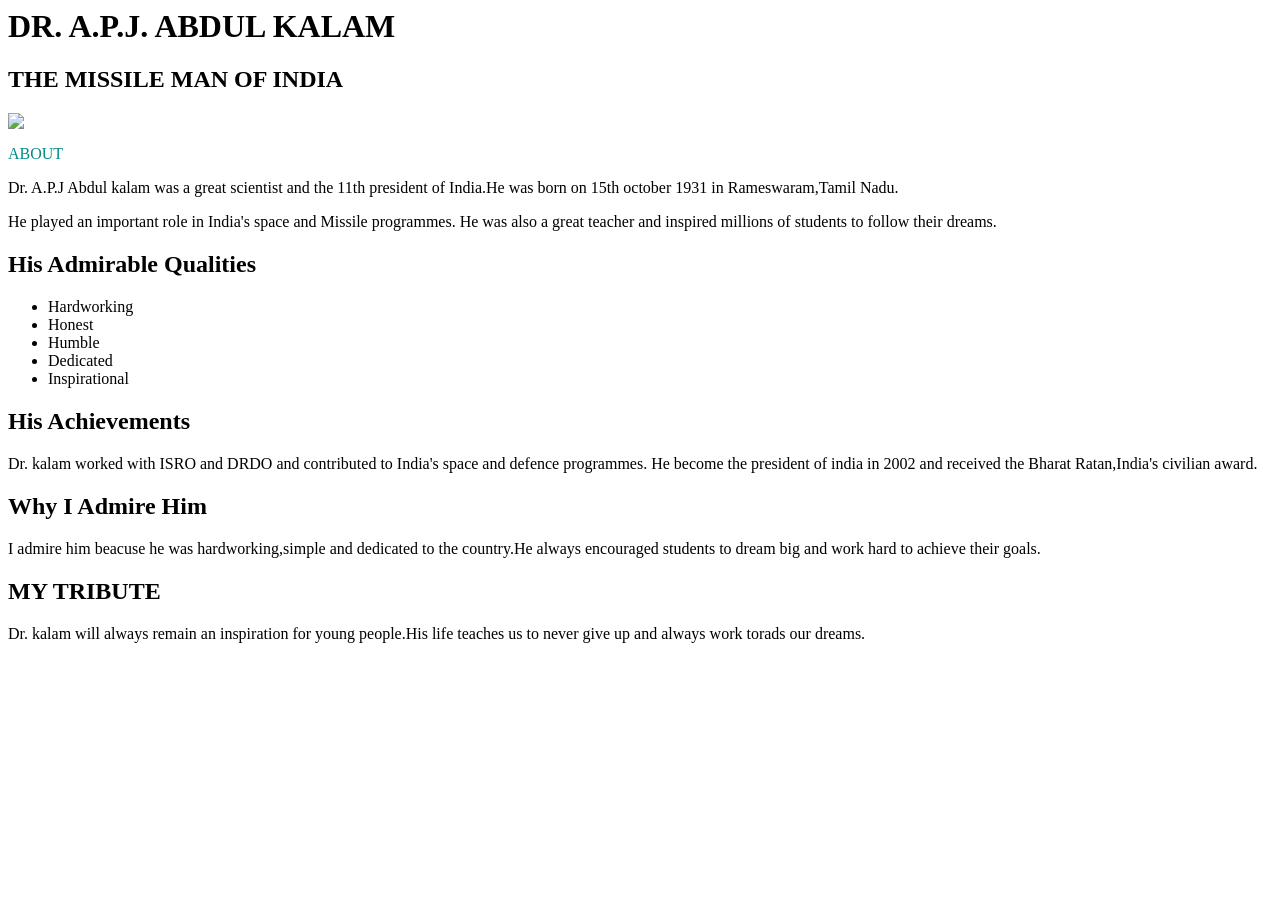
==== level2.html @ 4d149d1d "Add files via upload" ====
<html>
    <head>
        <title>Tribute_page</title>
        <link rel="stylesheet" href="level.css">
    </head>
    <body>
        <div class="page">
            <h1>DR. A.P.J. ABDUL KALAM</h1>
            <h2>THE MISSILE MAN OF INDIA</h2>
            <img src="https://www.thetalentedindian.com/wp-content/uploads/2015/10/Dr-APJ-Abdul-Kalam-speech.jpg"><br>
            <p style="color: darkcyan;">ABOUT</p>
            <p>Dr. A.P.J Abdul kalam was a great scientist and the 11th president of India.He was born on 15th october 1931 in Rameswaram,Tamil Nadu.</p>
            <p>He played an important role in India's space and Missile programmes. He was also a great teacher and inspired millions of students to follow their dreams.</p>
            <h2>His Admirable Qualities</h2>
            <ul>
                <li>Hardworking</li>
                <li>Honest</li>
                <li>Humble</li>
                <li>Dedicated</li>
                <li>Inspirational</li>
            </ul>
            <h2>His Achievements</h2>
            <p>Dr. kalam worked with ISRO and DRDO and contributed to India's space and defence programmes. He become the president of india in 2002 and received the Bharat Ratan,India's civilian award.</p>
            <h2>Why I Admire Him</h2>
            <p>I admire him beacuse he was hardworking,simple and dedicated to the country.He always encouraged students to dream big and work hard to achieve their goals.</p>
            <h2>MY TRIBUTE</h2>
            <p>Dr. kalam will always remain an inspiration for young people.His life teaches us to never give up and always work torads our dreams.</p>

        </div>
    </body>
</html>
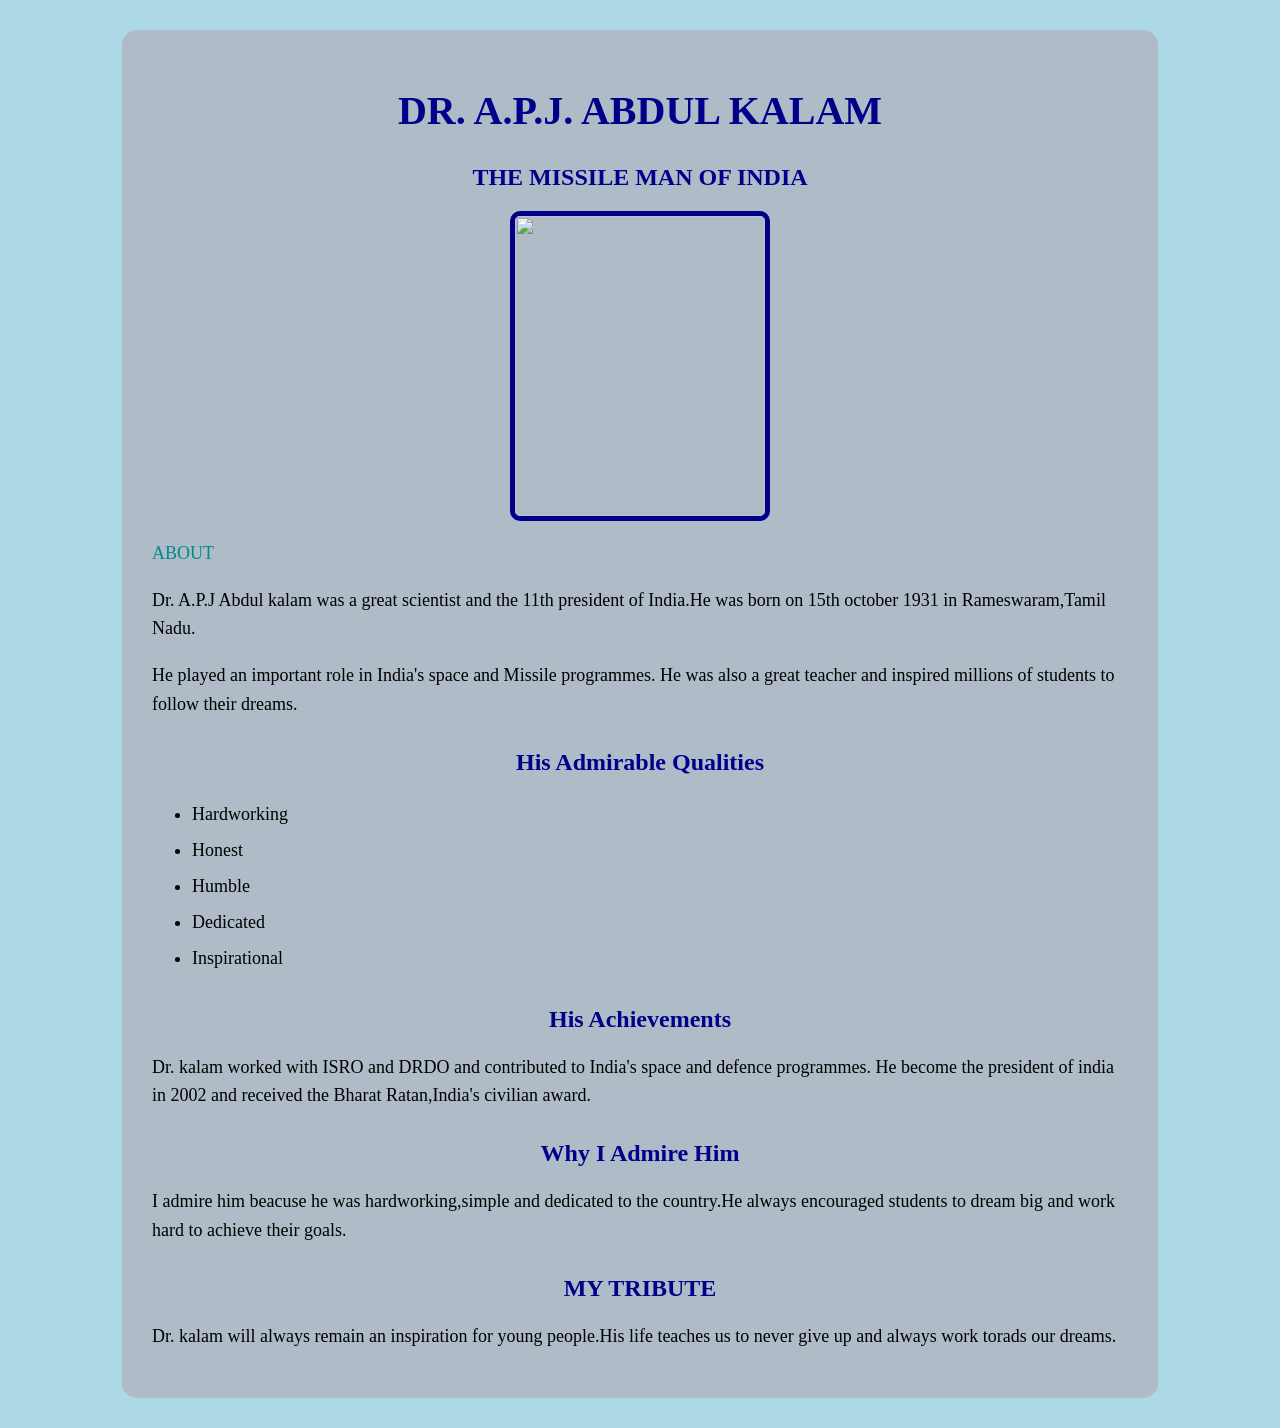
==== commit 4e228d32: "Change stylesheet link to level2.css" ====
--- a/level2.html
+++ b/level2.html
@@ -1,7 +1,7 @@
 <html>
     <head>
         <title>Tribute_page</title>
-        <link rel="stylesheet" href="level.css">
+        <link rel="stylesheet" href="level2.css">
     </head>
     <body>
         <div class="page">
@@ -28,4 +28,4 @@
 
         </div>
     </body>
-</html>+</html>
--- a/level2.css
+++ b/level2.css
@@ -0,0 +1,42 @@
+body{
+    background-color: lightblue;
+    font-family: 'Times New Roman', Times, serif;
+    margin: 0;
+    padding: 30px;
+}
+.page{
+    background-color: rgb(175, 188, 199);
+    width: 80%;
+    margin: auto;
+    padding: 30px;
+    text-align: center;
+    border-radius: 15px;
+}
+h1{
+    color: darkblue;
+    font-size: 40px;
+}
+h2{
+    color: darkblue;
+    margin-top: 30px;
+}
+h3{
+    color: gray;
+    font-style: italic;
+}
+img {
+    width: 250px;
+    height:300px;
+    border-radius: 10px;
+    border: 5px solid darkblue;
+}
+p{
+    font-size: 18px;
+    line-height: 1.6;
+    text-align: left;
+}
+ul{
+    text-align:left;
+    font-size: 18px;
+    line-height: 2;
+}
